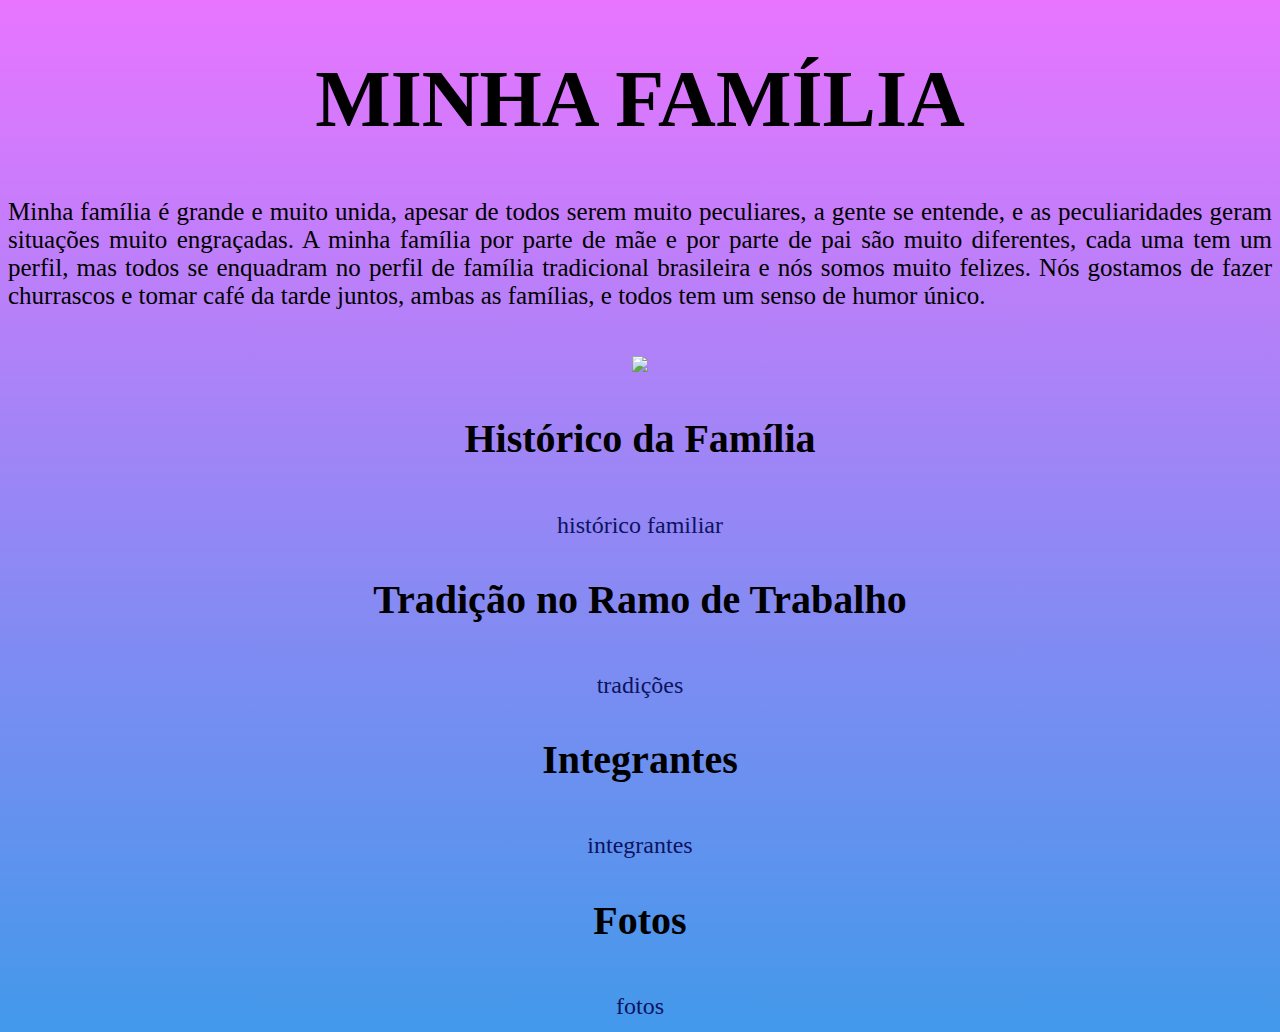
==== index.html @ 16685b72 "060524" ====
<!DOCTYPE html>
<html lang="en">
<head>
    <meta charset="UTF-8">
    <meta name="viewport" content="width=device-width, initial-scale=1.0">
    <link rel="shortcut icon" href="ICONE.ico" type="Aula-03/ICONE">
    <link rel="stylesheet"href="style.css">
    
    <title></title>
</head>
<body>
    <h1> MINHA FAMÍLIA</h1>
 <p> Minha família é grande e muito unida, apesar de todos serem muito peculiares, a gente se entende, e as peculiaridades geram situações muito engraçadas. 
    A minha família por parte de mãe e por parte de pai são muito diferentes, cada uma tem um perfil, mas todos se enquadram no perfil de família tradicional brasileira e nós somos muito felizes.
    Nós gostamos de fazer churrascos e tomar café da tarde juntos, ambas as famílias, e todos tem um senso de humor único. 
 </p>
    
    <img src= alt="batatinhas">
    
   
    
        <h2>Histórico da Família</h2>
        <a href="purê.html" target="_blank">histórico familiar</a>
    
        <h2>Tradição no Ramo de Trabalho</h2>
        <a href="pao.html" target="_blank">tradições</a>
    
        <h2>Integrantes</h2>
        <a href="batatarecheada.html" target="_blank">integrantes</a>
        
        <h2>Fotos</h2>
        <a href="maionese.html" target="_blank">fotos</a>
        
    
        
    </ol>
   
     
    
    
</body>
</html>
---- style.css ----
@charset "UTF-8";

body{
    text-align: center;
    background: linear-gradient(0deg,rgb(66, 153, 235),rgb(232, 117, 255));
    color: black;
    font-size: 30pt;
    font-family:  Georgia;
}

h2{
    color: black;
    font-size: 30pt;
    font-family: Cambria, Cochin, Georgia, Times, 'Times New Roman', serif;
}

p{
    font-size: 25px;
    text-align: justify;
}

img{
    justify-content: center;
}

a{
    text-decoration: none;
    color:rgb(12, 19, 96);
    font-size: 18pt;
    font-family: Cambria;
}

li{
    font-size: 30px;
    text-align: justify;
}

.par{
    color: blue;
    font-size: 20pt;
    font-family: Verdana;
    text-align: justify;
}

.impar{
    color:  red;
    font-size: 16pt;
    font-family: Arial;
}

.titulo{
    background-color: #f3d55c;
    margin: 15px;
    font-size: 30px;
    text-align: center;
    font-family: Arial, Helvetica, sans-serif;
    width: 270px;
    padding: 20px;
}
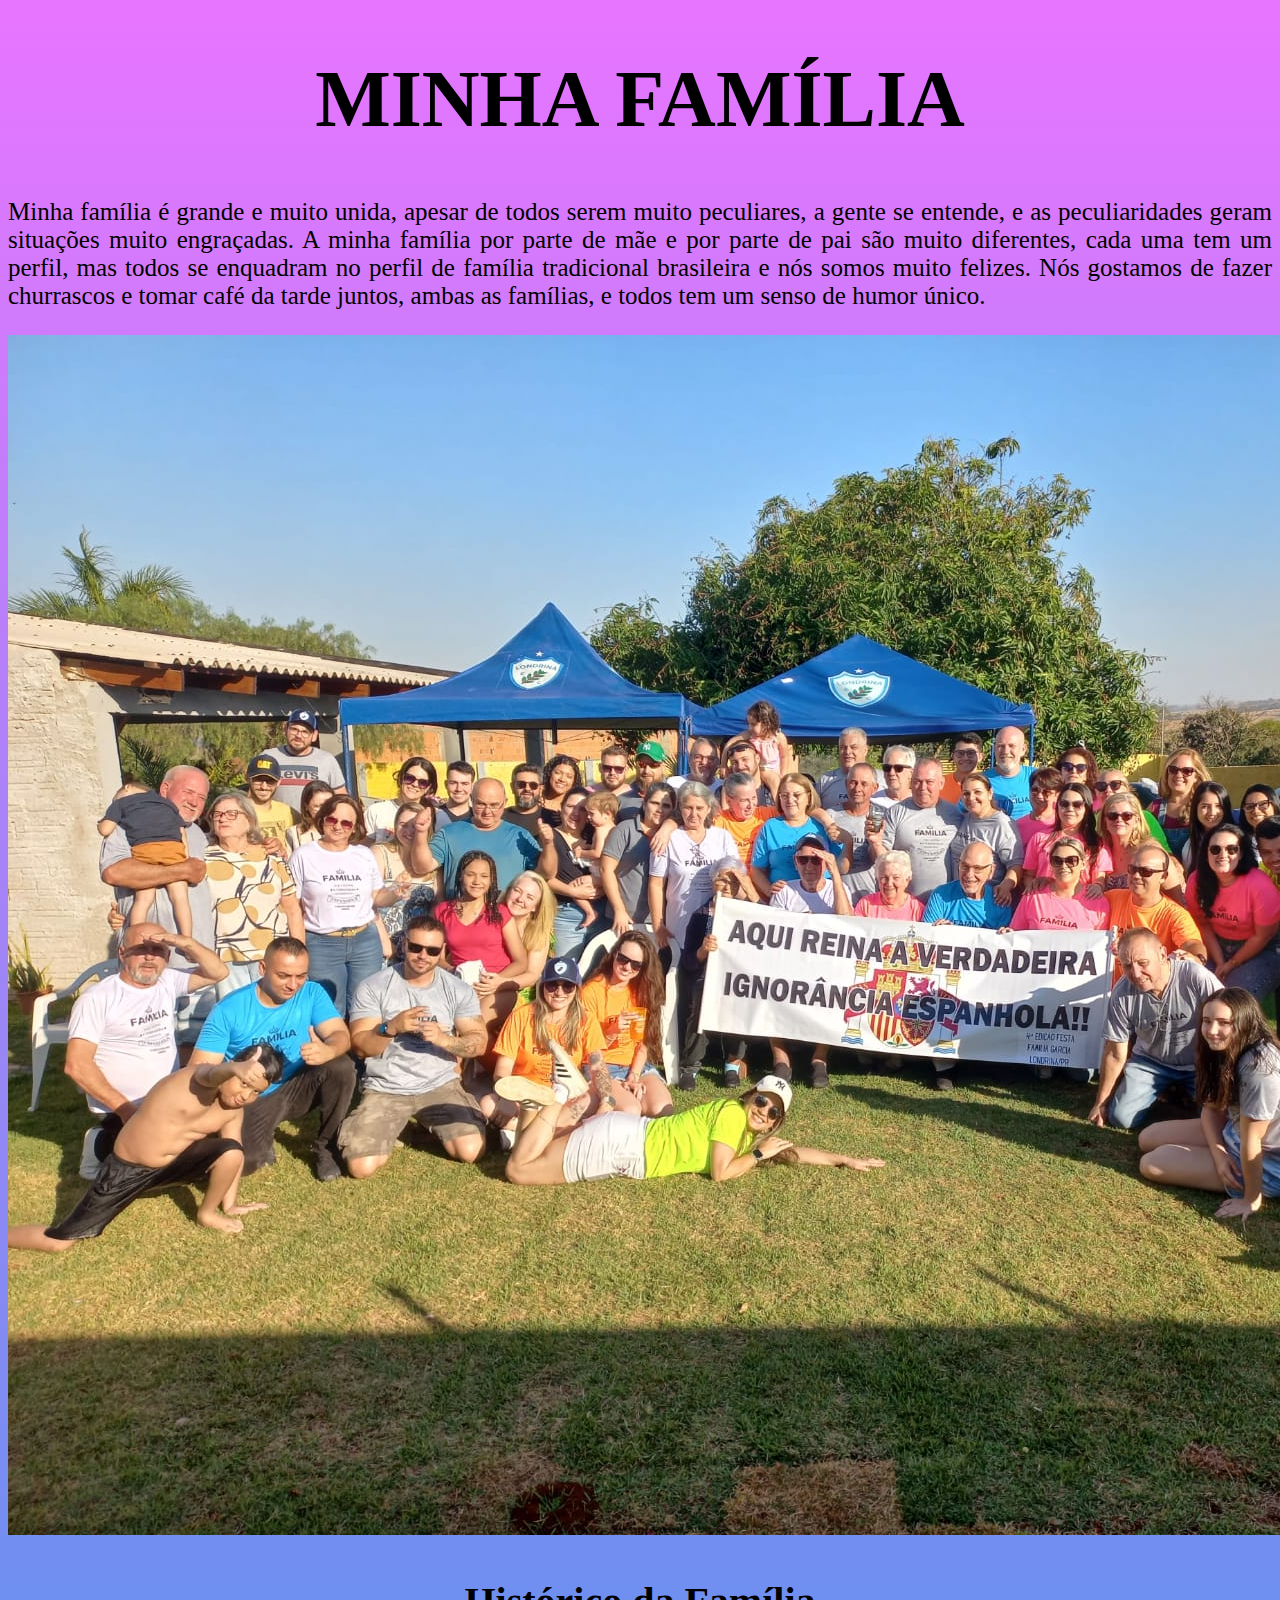
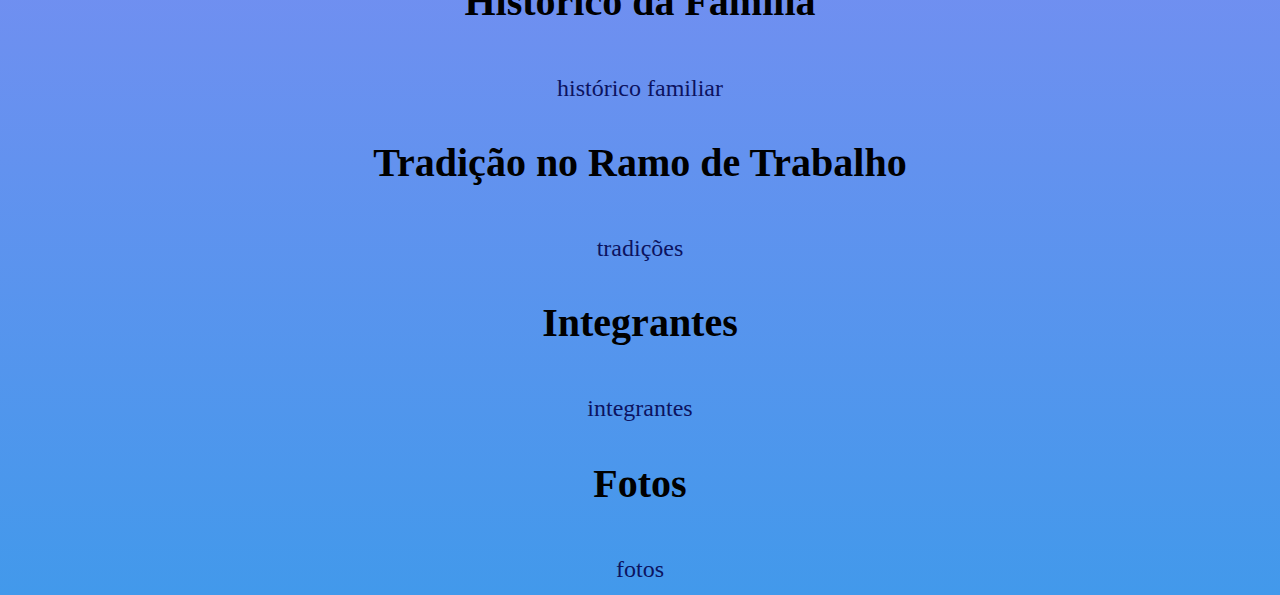
==== commit ae3f6a26: "20838327" ====
--- a/index.html
+++ b/index.html
@@ -15,21 +15,21 @@
     Nós gostamos de fazer churrascos e tomar café da tarde juntos, ambas as famílias, e todos tem um senso de humor único. 
  </p>
     
-    <img src= alt="batatinhas">
+    <img src="fam1.jpg" alt="my family">
     
    
     
         <h2>Histórico da Família</h2>
-        <a href="purê.html" target="_blank">histórico familiar</a>
+        <a href="historico.html" target="_blank">histórico familiar</a>
     
         <h2>Tradição no Ramo de Trabalho</h2>
-        <a href="pao.html" target="_blank">tradições</a>
+        <a href="tradiçao.html" target="_blank">tradições</a>
     
         <h2>Integrantes</h2>
-        <a href="batatarecheada.html" target="_blank">integrantes</a>
+        <a href="integrantes.html" target="_blank">integrantes</a>
         
         <h2>Fotos</h2>
-        <a href="maionese.html" target="_blank">fotos</a>
+        <a href= "fotos.html" target="_blank">fotos</a>
         
     
         
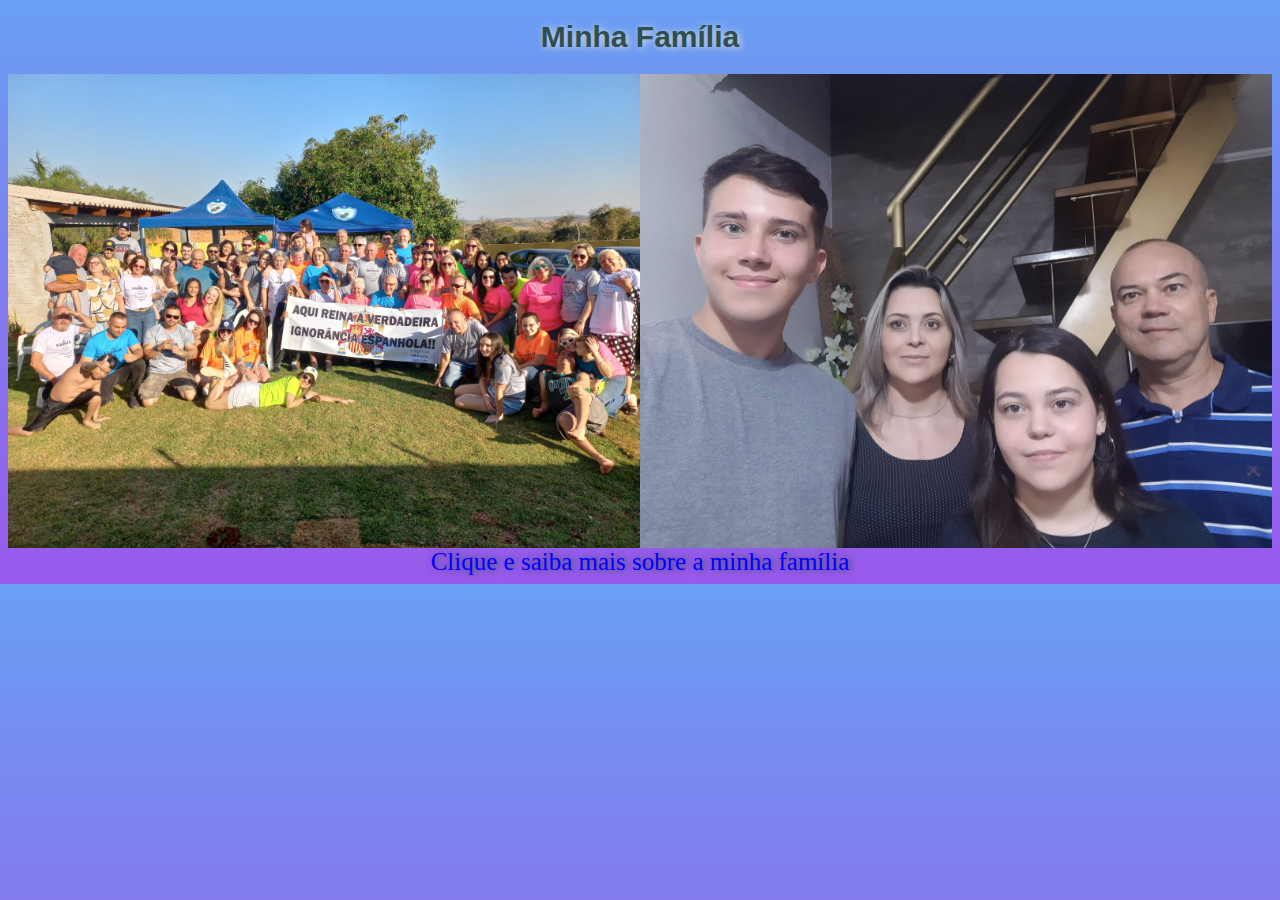
==== commit 89f6d64c: "26366" ====
--- a/index.html
+++ b/index.html
@@ -3,40 +3,19 @@
 <head>
     <meta charset="UTF-8">
     <meta name="viewport" content="width=device-width, initial-scale=1.0">
-    <link rel="shortcut icon" href="ICONE.ico" type="Aula-03/ICONE">
-    <link rel="stylesheet"href="style.css">
-    
-    <title></title>
+    <link rel="stylesheet" href="style.css">
+    <title>Minha Família</title>
 </head>
 <body>
-    <h1> MINHA FAMÍLIA</h1>
- <p> Minha família é grande e muito unida, apesar de todos serem muito peculiares, a gente se entende, e as peculiaridades geram situações muito engraçadas. 
-    A minha família por parte de mãe e por parte de pai são muito diferentes, cada uma tem um perfil, mas todos se enquadram no perfil de família tradicional brasileira e nós somos muito felizes.
-    Nós gostamos de fazer churrascos e tomar café da tarde juntos, ambas as famílias, e todos tem um senso de humor único. 
- </p>
+
+    <h1>Minha Família</h1>
+
+    <p></p>
     
-    <img src="fam1.jpg" alt="my family">
+    <img src="fam1.jpg" alt="" widht="200px"/>
     
-   
-    
-        <h2>Histórico da Família</h2>
-        <a href="historico.html" target="_blank">histórico familiar</a>
-    
-        <h2>Tradição no Ramo de Trabalho</h2>
-        <a href="tradiçao.html" target="_blank">tradições</a>
-    
-        <h2>Integrantes</h2>
-        <a href="integrantes.html" target="_blank">integrantes</a>
-        
-        <h2>Fotos</h2>
-        <a href= "fotos.html" target="_blank">fotos</a>
-        
-    
-        
-    </ol>
-   
-     
-    
-    
+    <img src="fam2.jpg" alt="" widht="200px"/>
+
+    <a href="familia.html" target="_blank">Clique e saiba mais sobre a minha família</a>
 </body>
 </html>--- a/style.css
+++ b/style.css
@@ -1,59 +1,66 @@
-@charset "UTF-8";
+body{
+    background: linear-gradient(0deg,rgb(153, 89, 236),rgb(105, 160, 243));
+    text-align: center;
+    color: black;
+}
 
-body{
+img{
+    align-items: center;
+    size: medium;
+}
+
+img{
+    float: left;
+    width: 50%;
+}
+
+h1{
     text-align: center;
-    background: linear-gradient(0deg,rgb(66, 153, 235),rgb(232, 117, 255));
-    color: black;
-    font-size: 30pt;
-    font-family:  Georgia;
+    color: darkslategrey;
+    text-shadow: gainsboro 2px 1px 7px;
+    font-family: Arial, Helvetica, sans-serif;
+    font-size: 30px;
 }
 
 h2{
-    color: black;
-    font-size: 30pt;
-    font-family: Cambria, Cochin, Georgia, Times, 'Times New Roman', serif;
+    text-align: left;
+    color: gray;
+    font-family: Arial, Helvetica, sans-serif;
+    font-size: 25px;
 }
 
 p{
-    font-size: 25px;
+    text-align: left;
     text-align: justify;
+    color: black;
+    font-family: Arial, Helvetica, sans-serif;
+    font-size: 20px;
 }
 
-img{
+a{
+    color: blue;
+    text-decoration: none;
+    font-size: 25px;
+    text-shadow: darkslategrey 2px 0px 7px;
+}
+
+.caixa{
+    background-color: #d4d4d4;
+    text-align: justify;
+    font-size: 16pt;
+    font-family: Arial, Helvetica, sans-serif;
+    color: red;
+    width: 550px;
+    margin: 2.5%;
+    padding: 20px;
+    box-sizing: border-box;
+    float: left;
+}
+
+#container{
     justify-content: center;
 }
 
-a{
-    text-decoration: none;
-    color:rgb(12, 19, 96);
-    font-size: 18pt;
-    font-family: Cambria;
+.genealogia{
+    width: 100%;
 }
-
-li{
-    font-size: 30px;
-    text-align: justify;
-}
-
-.par{
-    color: blue;
-    font-size: 20pt;
-    font-family: Verdana;
-    text-align: justify;
-}
-
-.impar{
-    color:  red;
-    font-size: 16pt;
-    font-family: Arial;
-}
-
-.titulo{
-    background-color: #f3d55c;
-    margin: 15px;
-    font-size: 30px;
-    text-align: center;
-    font-family: Arial, Helvetica, sans-serif;
-    width: 270px;
-    padding: 20px;
-}